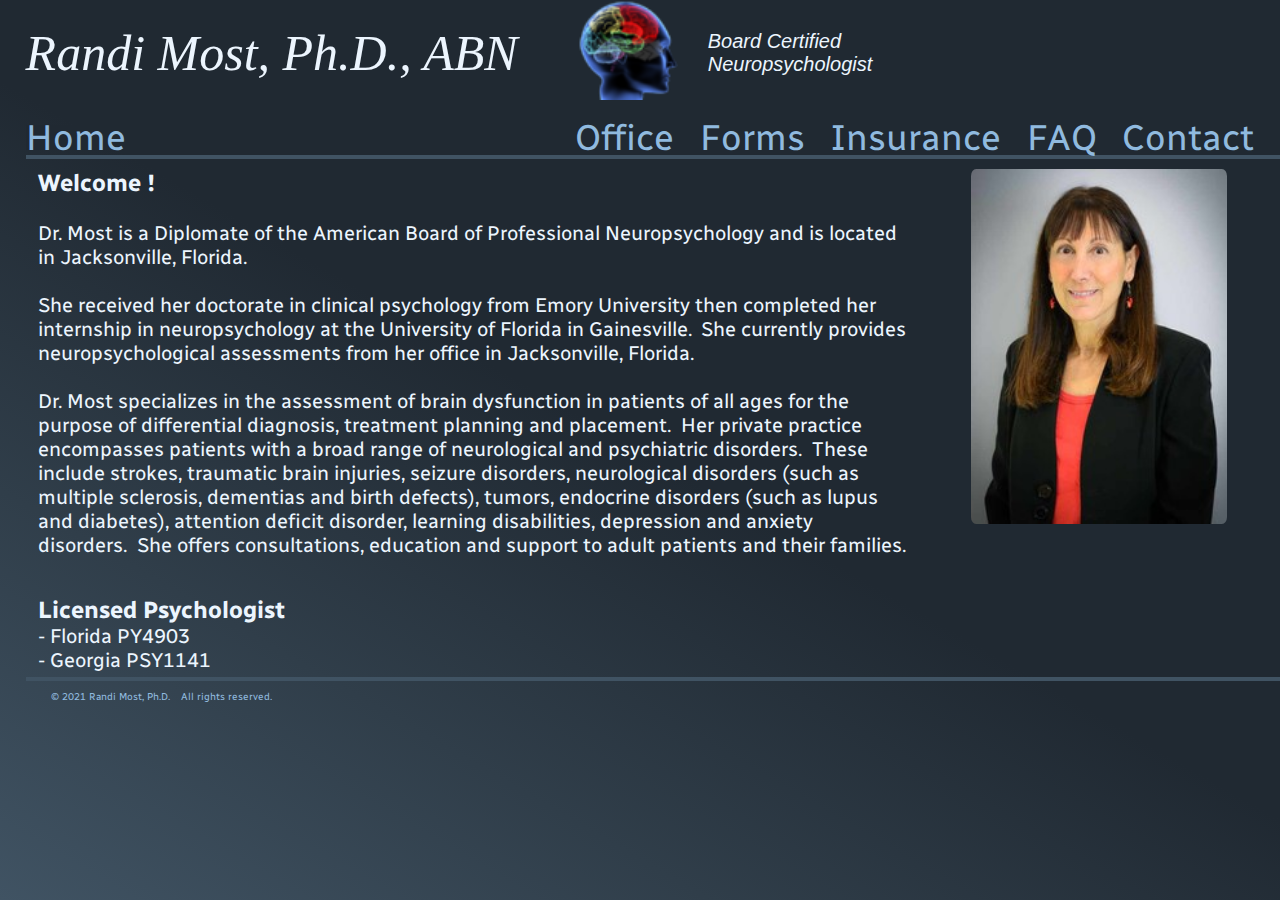
==== index.html @ a441a850 "e" ====
<!DOCTYPE html>
<html lang="en">
  <head>
    <meta http-equiv="Content-Type" content="text/html; charset=UTF-8" />
    <meta name="viewport" content="width=device-width, initial-scale=1.0" />
    <title>Home :: rmost.com</title>
    <link rel="stylesheet" href="./_css/rmost.css" />
    <!--
      The menu, close and other icons come from:  https://fonts.google.com/icons
    -->
    <style>
      @import url('https://fonts.googleapis.com/css2?family=Radio+Canada:ital,wght@0,300..700;1,300..700&family=Roboto+Condensed:ital,wght@0,100..900;1,100..900&display=swap');
    </style>    
  </head>

  <body>
    <div class="mainHead">
      <div class="companyTitle">Randi Most, Ph.D., ABN</div>
      <div class="companyLogo">
        <img src="./_img/brain.png" alt="brain.png" />
      </div>
      <div class="companyProfession">Board Certified Neuropsychologist</div>
    </div>

    <nav>
      <input type="checkbox" id="sidebar-active">
      <label for="sidebar-active" class="open-sidebar-button">
          <svg xmlns="http://www.w3.org/2000/svg" height="8vh" viewBox="0 -960 960 960" width="5vw" fill="#000000"><path d="M120-240v-80h720v80H120Zm0-200v-80h720v80H120Zm0-200v-80h720v80H120Z"/></svg>
      </label>
      <label id="overlay" for="sidebar-active"></label>
      <div class="links-container">
          <label for="sidebar-active" class="close-sidebar-button">
              <svg xmlns="http://www.w3.org/2000/svg" height="8vh" viewBox="0 -960 960 960" width="5vw" fill="#000000"><path d="m256-200-56-56 224-224-224-224 56-56 224 224 224-224 56 56-224 224 224 224-56 56-224-224-224 224Z"/></svg>
          </label>
          <a class="home-link" href="/">Home</a>
          <a href="./office/">Office</a>
          <a href="./forms/">Forms</a>
          <a href="./insurance/">Insurance</a>
          <a href="./faq/">FAQ</a>
          <a href="./office/">Contact</a>
      </div>
    </nav>

    <div class="barHoriz"></div>

    <div class="homeInfo">
      <div class="homeWelcome">
        <h3><strong>Welcome !</strong></h3>
        <p></br>
          Dr. Most is a Diplomate of the American Board of Professional
          Neuropsychology and is located in Jacksonville, Florida.
        </p></br>
        <p>
          She received her doctorate in clinical psychology from Emory
          University then completed her internship in neuropsychology at the
          University of Florida in Gainesville. &nbsp;She currently provides
          neuropsychological assessments from her office in Jacksonville,
          Florida.
        </p></br>
        <p>
          Dr. Most specializes in the assessment of brain dysfunction in
          patients of all ages for the purpose of differential diagnosis,
          treatment planning and placement.&nbsp; Her private practice
          encompasses patients with a broad range of neurological and
          psychiatric disorders. &nbsp;These include strokes, traumatic brain
          injuries, seizure disorders, neurological disorders (such as multiple
          sclerosis, dementias and birth defects), tumors, endocrine disorders
          (such as lupus and diabetes), attention deficit disorder, learning
          disabilities, depression and anxiety disorders.&nbsp; She offers
          consultations, education and support to adult patients and their
          families.
        </p>
      </div>
      <div class="rmphoto">
        <img
          style="vertical-align: top"
          src="./_img/drmost.jpg"
          alt="Dr Most"
        />
      </div>
      <div class="licenses">
        <h3><strong>Licensed Psychologist</strong></h3>
        <ul style="text-decoration: none;">
          <li>- Florida PY4903</li>
          <li>- Georgia PSY1141</li>
        </ul>
      </div>
    </div>

    <div class="barHoriz"></div>

    <div class="mainFooter">
      © 2021
      <a href="/">Randi Most, Ph.D.</a>
      &nbsp;&nbsp;&nbsp;All rights reserved.
    </div>
  </body>
</html>
---- _css/rmost.css ----
:root {
  /*
  "Wild Blue Yonder"
  */
  /* --myColor-00: #7f99b7;
  --myColor-10: #728aa5;
  --myColor-20: #667a92;
  --myColor-30: #596b80;
  --myColor-40: #4c5c6e;
  --myColor-50: #404d5c;
  --myColor-60: #333d49;
  --myColor-70: #262e37;
  --myColor-80: #191f25; */
   /*
  "Polo Blue"
  */
  /* --myColor-00: #82a0c3;
  --myColor-10: #7590b0;
  --myColor-20: #68809c;
  --myColor-30: #5b7089;
  --myColor-40: #4b6075;
  --myColor-50: #415062;
  --myColor-60: #34404e;
  --myColor-70: #27303a;
  --myColor-80: #1a2027; */
  /*
  "Sail"
  */
  --myColor-00: #a0cff8;
  --myColor-10: #90badf;
  --myColor-20: #80a6c6;
  --myColor-30: #7091ae;
  --myColor-40: #607c95;
  --myColor-50: #50687c;
  --myColor-60: #405363;
  --myColor-70: #303e4a;
  --myColor-80: #202932;
}
* {
  margin: 0;
  padding: 0;
}
html {
  font-family: "Radio Canada", sans-serif;
  font-size: 20px;
  color: #ecf5fe;
  /* color: #f6fafe; */
}

body {
  min-height: 100vh;
  background-color: var(--myColor-00);
  background-image: linear-gradient(
      30deg,
      var(--myColor-60),
      var(--myColor-70),
      var(--myColor-80) 50%
    ),
    linear-gradient(
      270deg,
      var(--myColor-60),
      var(--myColor-70),
      var(--myColor-80) 50%
    );
  padding: 0 0 0 2vw;
}

a:link {
  color: var(--myColor-10);
  text-decoration: none;
  cursor: pointer;
}
a:hover {
  color: var(--myColor-00);
  background-color: var(--myColor-70);
}
a,
a:active {
  color: var(--myColor-20);
  text-decoration: none;
  cursor: pointer;
}


/* Site Header > */
.mainHead {
  height: 100%;
  width: fit-content;
  display: flex;
  flex-direction: row;
  align-items: center;
  /* border: 1px solid yellow; */
}
.companyTitle {
  font-family: "Times New Roman";
  font-style: italic;
  font-size: 2.5rem;
}
.companyLogo img {
  width: 5rem;
  height: 5rem;
  padding: 0 1.5rem 0 3rem;
}
.companyProfession {
  font-family: "Arial";
  font-style: italic;
  font-size: 1rem;
  max-width: 7.5rem;
}
/* Site Header < */


/* Site Navigation > */
nav {
  display: flex;
  justify-content: flex-end;
  align-items: center;
  height: 25px;
  background-color: var(--myColor-80);
  font-size: 1.8rem;
  margin-top: 20px;
  /* border: 1px solid yellow; */
}
nav a {
  display: flex;
  align-items: center;
  height: 100%;
  padding: 0 2vw 0 0;
  text-decoration: none;
}
nav a:hover {
  background-color: var(--myColor-70);
}
nav .home-link {
  margin-right: auto;
}
nav svg {
  fill: var(--myColor-10);
}
.links-container {
  height: 100%;
  width: 100%;
  display: flex;
  flex-direction: row;
  align-items: center;
}
#sidebar-active {
  display: none;
}
.open-sidebar-button,
.close-sidebar-button {
  display: none;
}
/* Site Navigation < */


.barHoriz {
  overflow: hidden;
  clear: both;
  width: 100%;
  height: 4px;
  margin-top: 5px;
  margin-bottom: 10px;
  background-color: var(--myColor-60);
}
.mainFooter {
  font-size: 0.5rem;
  color: var(--myColor-10);
  padding: 0 0 5vw 2vw;
}


/* HOME Page > */
.homeInfo {
  display: flex;
  flex-direction: row;
  align-items: top;
  flex-wrap: wrap;
  gap: 5vw;
  row-gap: 1vh;
  margin-left: 1%;
  /* border: 1px solid yellow; */
}
.homeWelcome {
  max-width: 70%;
  /* border: 1px solid green; */
}
.rmphoto img {
  width: 20vw;
  height: 27.77vw;
  border-radius: 2%;
}
.licenses {
  margin-top: 30px;
  /* border: 1px solid red; */
}
.licenses ul {
  list-style-type: none;
}
/* HOME Page < */


/* OFFICE Page > */
.officeInfo {
  display: flex;
  flex-direction: row;
  align-items: top;
  flex-wrap: wrap;
  gap: 15%;
  row-gap: 50px;
  margin-left: 1%;
}
.officelinks a {
  font-size: 1.5rem;
}
.map img {
  width: 95vw;
  height: 71.4vw;
  border-radius: 1%;
}
/* OFFICE Page < */


/* DIRECTIONS Page > */
.directions ul {
  padding: 15px;
}
/* DIRECTIONS Page < */


/* FORMS Page > */
.formsInfo {
  display: flex;
  flex-direction: row;
  align-items: top;
  flex-wrap: wrap;
  gap: 50px;
  row-gap: 30px;
  margin-left: 1%;
}
.formsBody {
  max-width: 40%;
  /* border: 1px solid yellow; */
}
/* FORMS Page < */


/* Insurance Page > */
.insuranceInfo p {
  margin-left: 80px;
}
.insuranceInfo ul {
  margin-left: 40px;
}
/* Insurance Page < */


/* FAQ Page > */
.faqInfo {
  margin-left: 10%;
  max-width: 70%
}
.faqInfo ul {
  margin-left: 40px;
}
/* FAQ Page < */


@media (max-width: 851px) {
  html {
    font-size: 16px;
  }
  .links-container {
    flex-direction: column;
    align-items: flex-start;

    position: fixed;
    top: 1rem;
    right: -100%;
    z-index: 10;
    width: 30vw;

    background-color: var(--myColor-80);
    box-shadow: -5px 0 5px rgba(0, 0, 0, 0.25);
    transition: 0.2s ease-out;
  }
  nav {
    height: 1rem;
    margin-top: 0;
  }
  nav a {
    box-sizing: border-box;
    height: auto;
    /* width: 100%; */
    padding: 20px 0px 0px 0px;
    justify-content: flex-start;
    font-size: 1.2rem;
  }
  .open-sidebar-button,
  .close-sidebar-button {
    padding: 5px;
    display: block;
  }
  #sidebar-active:checked ~ .links-container {
    right: 0;
  }
  #sidebar-active:checked ~ #overlay {
    height: 50%;
    width: 100%;
    position: fixed;
    top: 0;
    left: 0;
    z-index: 9;
  }
  .companyTitle {
    font-size: 1.3rem;
  }
  .companyLogo img {
    width: 3rem;
    height: 3rem;
    padding: 0 0.4rem 0 0.5rem;
  }
  .companyProfession {
    font-size: 0.6rem;
    max-width: 5.5rem;
  }
  .formsBody {
    max-width: 80%;
    margin-left: 3%;
  }
  .formsLinks {
    margin-left: 3%;
  }
  .formsLinks p {
    padding-bottom: 20px;
    font-size: 1.2rem;
  }
  .insuranceInfo p {
    margin-left: 0;
    /* font-size: 0.9rem; */
  }
  .faqInfo {
    margin-left: 0;
    max-width: 90%;
    font-size: 0.9rem;
  }
}
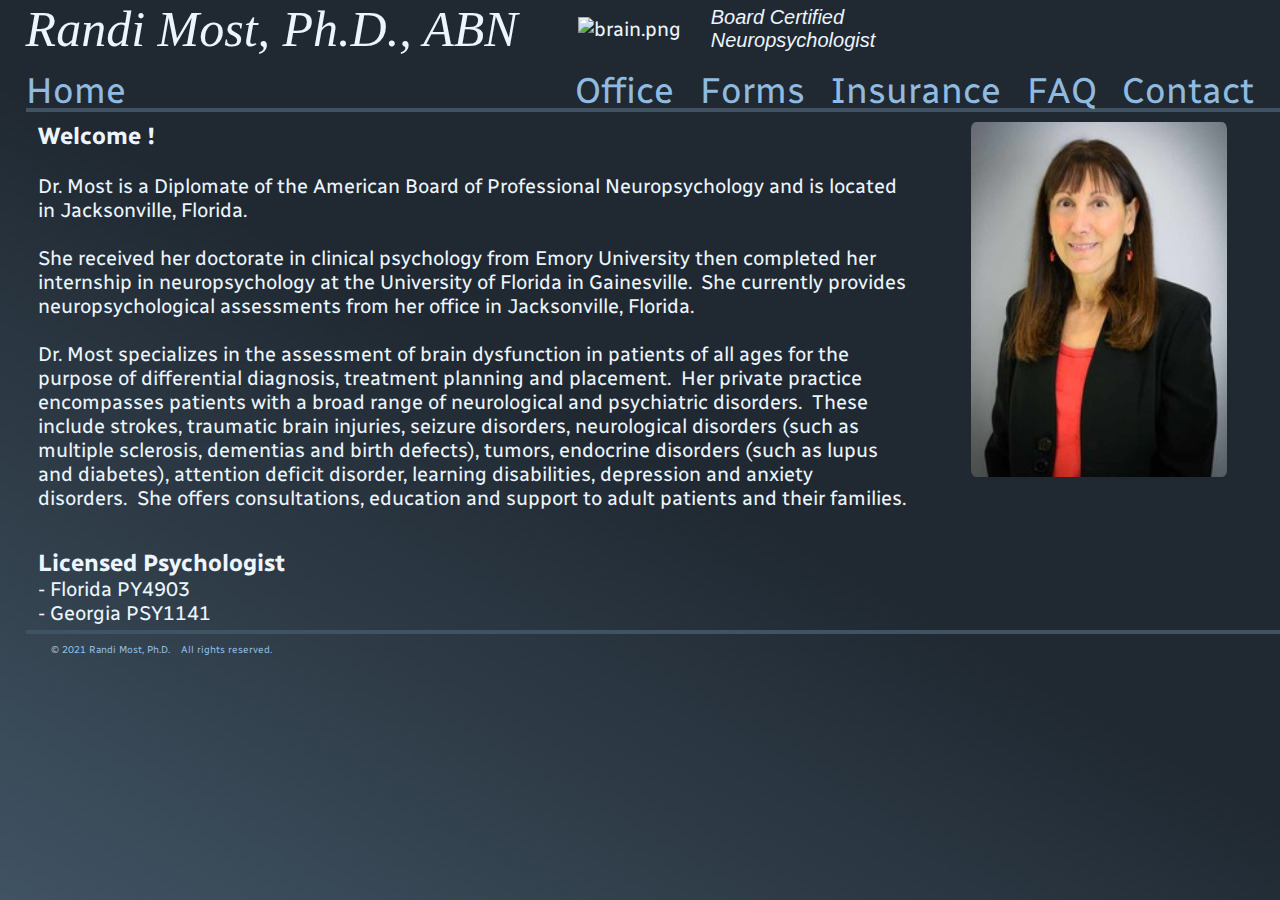
==== commit 2fdf8e28: "Update index.html" ====
--- a/index.html
+++ b/index.html
@@ -17,7 +17,7 @@
     <div class="mainHead">
       <div class="companyTitle">Randi Most, Ph.D., ABN</div>
       <div class="companyLogo">
-        <img src="./_img/brain.png" alt="brain.png" />
+        <img src="img/brain.png" alt="brain.png" />
       </div>
       <div class="companyProfession">Board Certified Neuropsychologist</div>
     </div>
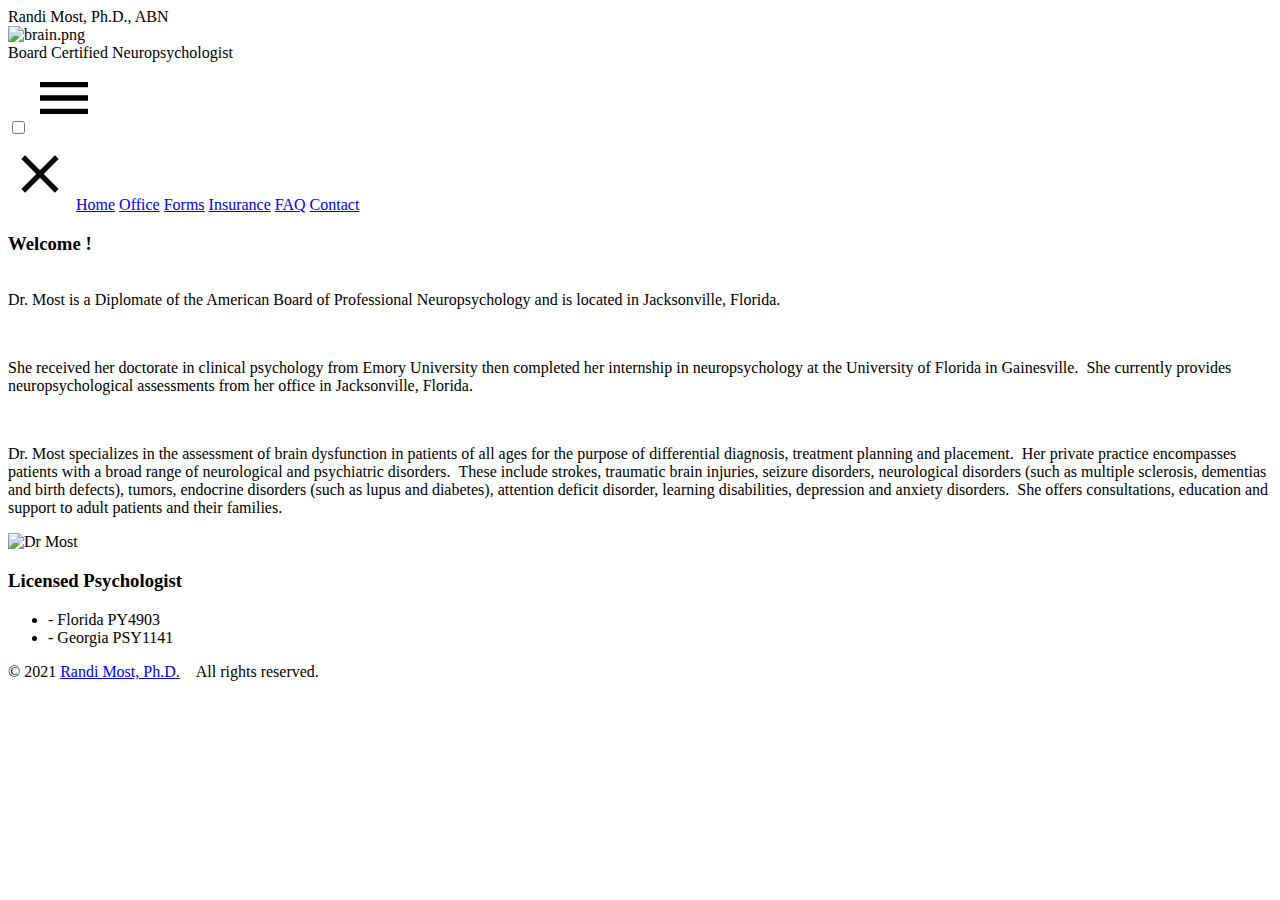
==== commit a9229d1d: "Update index.html" ====
--- a/index.html
+++ b/index.html
@@ -4,7 +4,7 @@
     <meta http-equiv="Content-Type" content="text/html; charset=UTF-8" />
     <meta name="viewport" content="width=device-width, initial-scale=1.0" />
     <title>Home :: rmost.com</title>
-    <link rel="stylesheet" href="./_css/rmost.css" />
+    <link rel="stylesheet" href="css/rmost.css" />
     <!--
       The menu, close and other icons come from:  https://fonts.google.com/icons
     -->
@@ -33,11 +33,11 @@
               <svg xmlns="http://www.w3.org/2000/svg" height="8vh" viewBox="0 -960 960 960" width="5vw" fill="#000000"><path d="m256-200-56-56 224-224-224-224 56-56 224 224 224-224 56 56-224 224 224 224-56 56-224-224-224 224Z"/></svg>
           </label>
           <a class="home-link" href="/">Home</a>
-          <a href="./office/">Office</a>
-          <a href="./forms/">Forms</a>
-          <a href="./insurance/">Insurance</a>
-          <a href="./faq/">FAQ</a>
-          <a href="./office/">Contact</a>
+          <a href="office/">Office</a>
+          <a href="forms/">Forms</a>
+          <a href="insurance/">Insurance</a>
+          <a href="faq/">FAQ</a>
+          <a href="office/">Contact</a>
       </div>
     </nav>
 
@@ -74,7 +74,7 @@
       <div class="rmphoto">
         <img
           style="vertical-align: top"
-          src="./_img/drmost.jpg"
+          src="img/drmost.jpg"
           alt="Dr Most"
         />
       </div>
